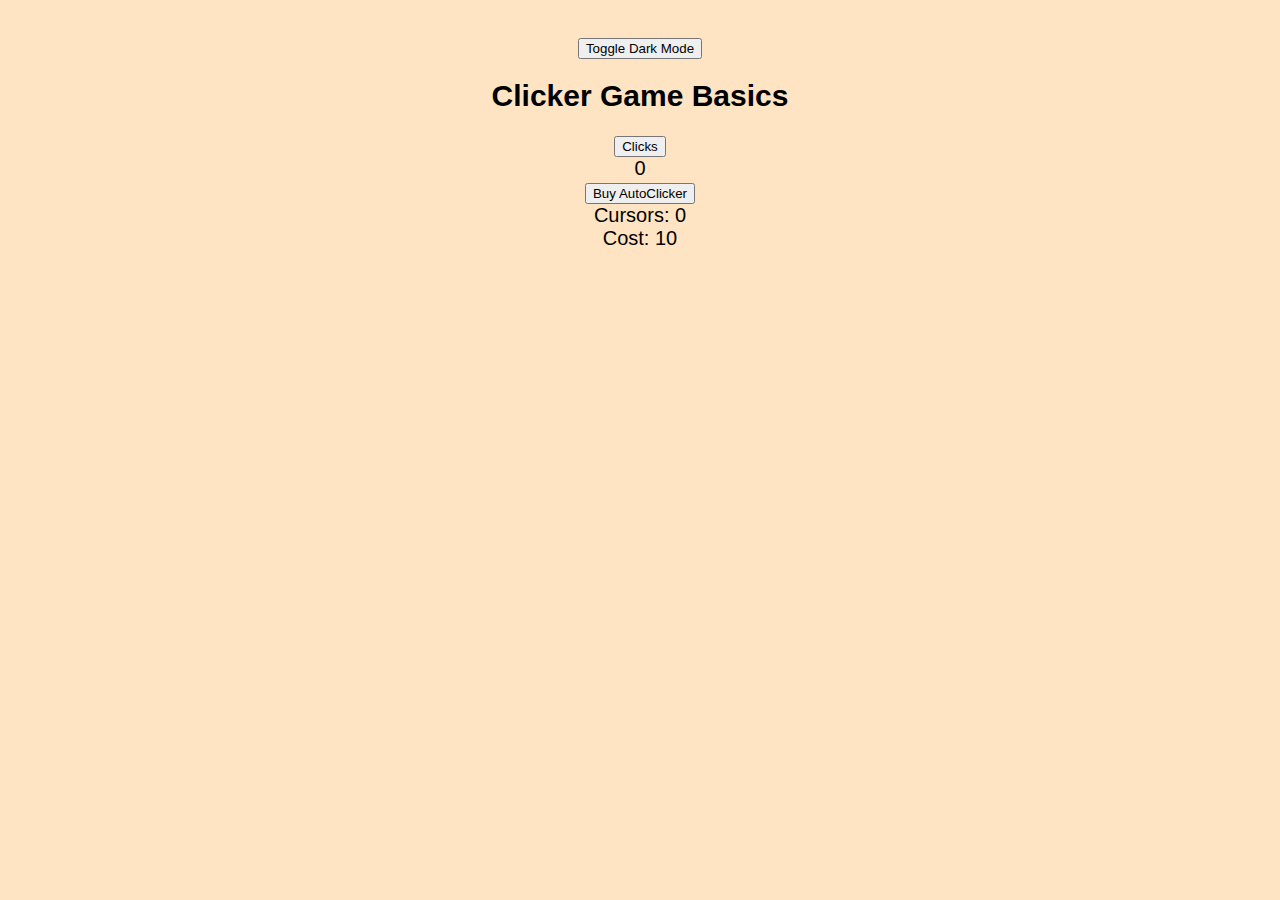
==== index.html @ 37d71dad "Added clicker game files" ====
<!DOCTYPE html>
<link rel="stylesheet" type="text/css" href="interface.css" />
<html>
    <head>

        <title>Idle Game</title>

        <meta name="description" content="Idle Game">
        <meta name="viewport" content="width=device-width, initial-scale=1">
    </head>

    <body>
        <button onclick="toggleDarkMode()">Toggle Dark Mode</button>
        <h1>Clicker Game Basics</h1>
        <p>
            <button onclick="clickButton(1)">Clicks</button><br>
            <span id= "clicks">0</span><br>
            <button onclick="autoClicker(1)">Buy AutoClicker</button><br>
            Cursors: <span id="clickers">0</span><br>
            Cost: <span id="clickerCost">10</span>
        </p>

        <script type="text/javascript" src="main.js"></script>
    </body>
</html>
---- interface.css ----
body{
    padding-top: 30px;
    font-family: Arial, Helvetica, sans-serif;
    background-color: bisque;
    color: black;
    text-align: center;
}
p{
    font-size: 20px;
    display: block;
    margin: 5px;
}
h1{
    font-size: 30px;
}
.dark-mode{
    background-color:darkslategrey;
    color: white;
}
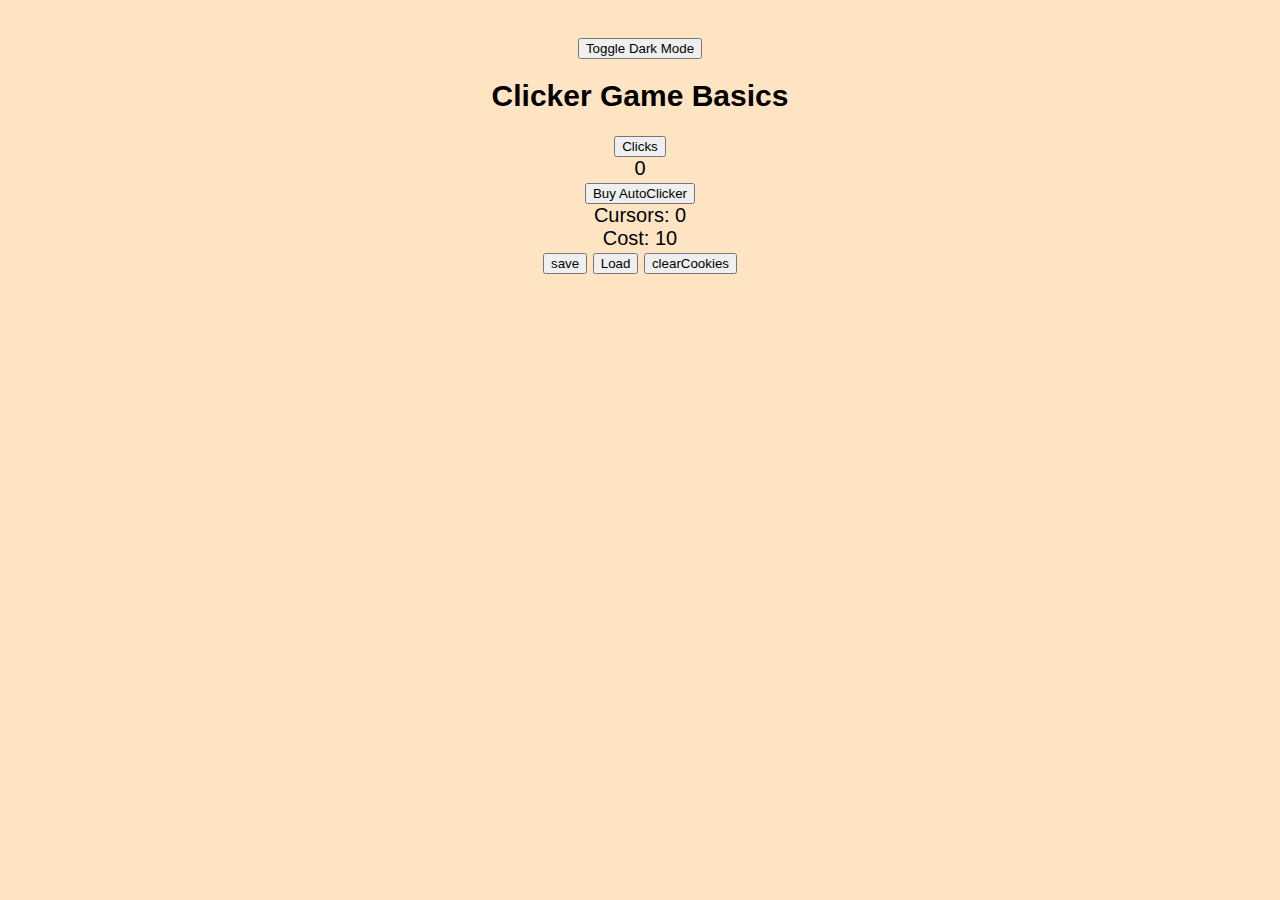
==== commit 9a8284c0: "tried using cookies, post local storage solution" ====
--- a/index.html
+++ b/index.html
@@ -2,7 +2,6 @@
 <link rel="stylesheet" type="text/css" href="interface.css" />
 <html>
     <head>
-
         <title>Idle Game</title>
 
         <meta name="description" content="Idle Game">
@@ -14,11 +13,16 @@
         <h1>Clicker Game Basics</h1>
         <p>
             <button onclick="clickButton(1)">Clicks</button><br>
-            <span id= "clicks">0</span><br>
+            <span id="clicks">0</span><br>
             <button onclick="autoClicker(1)">Buy AutoClicker</button><br>
             Cursors: <span id="clickers">0</span><br>
-            Cost: <span id="clickerCost">10</span>
+            Cost: <span id="clickerCost">10</span><br>
+
+            <button onclick="saveGame()">save</button>
+            <button onclick="getCookie()">Load</button>
+            <button onclick="clearCookies()">clearCookies</button>
         </p>
+        <p id="out"></p>
 
         <script type="text/javascript" src="main.js"></script>
     </body>
